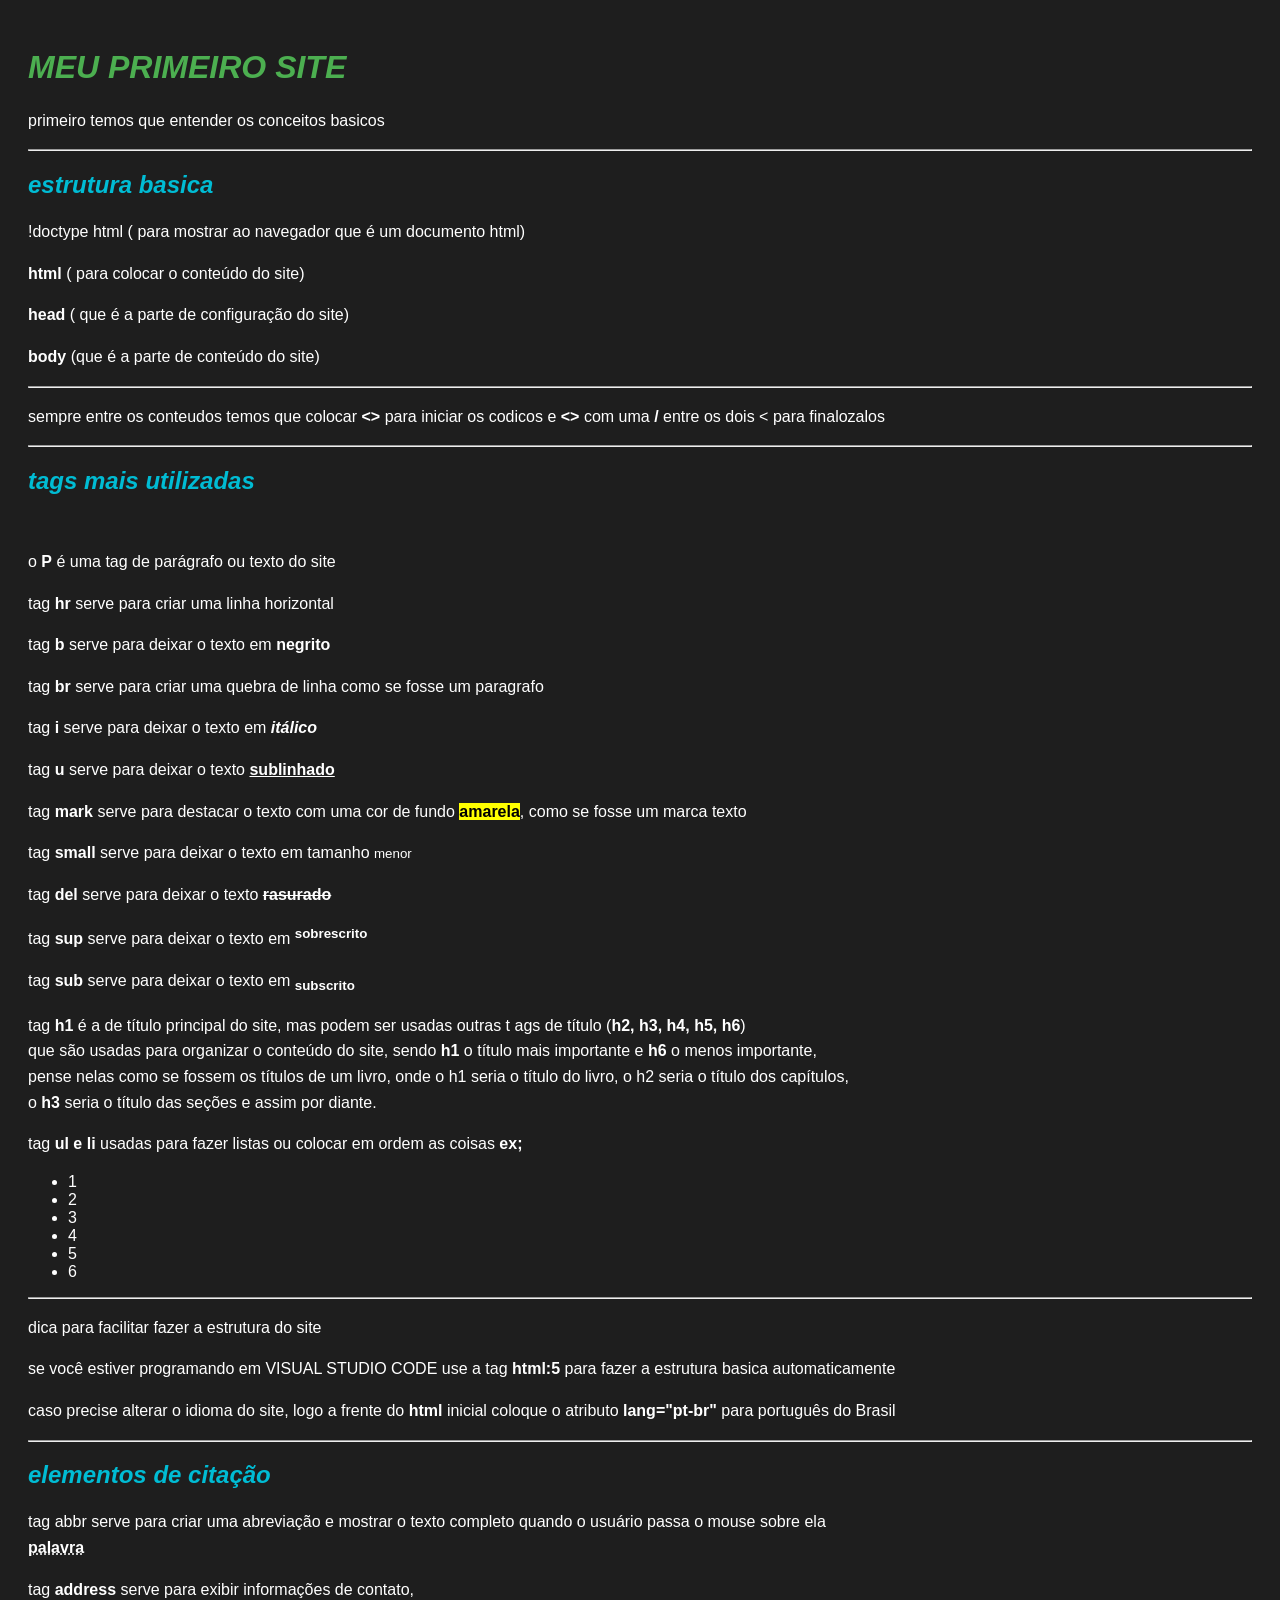
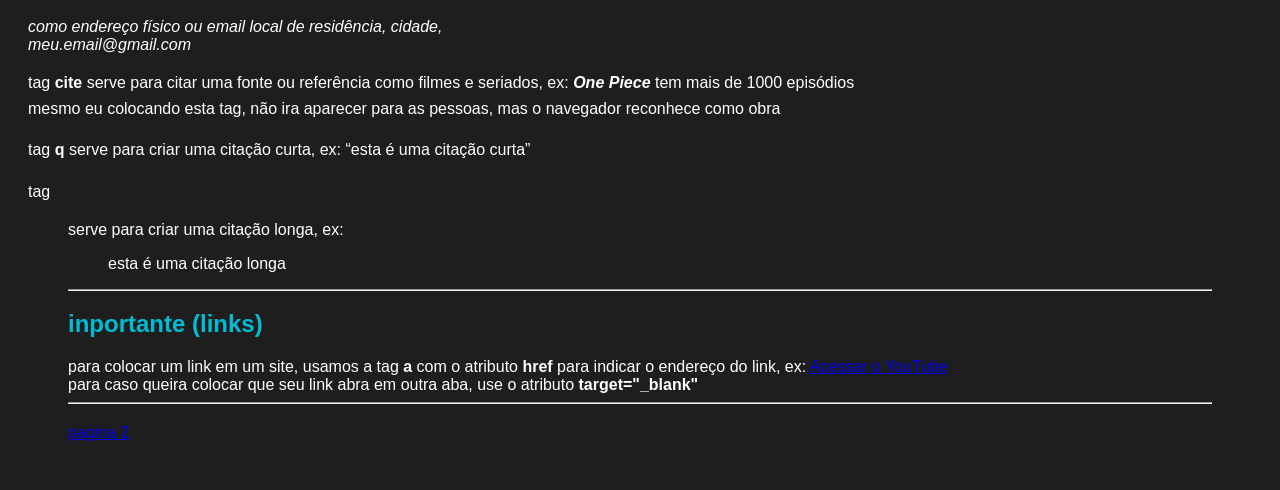
==== index.html @ dba4442e "Add files via upload" ====
<!DOCTYPE html>
<html lang="pt-br">

<head>
    <meta charset="UTF-8">
    <meta http-equiv="X-UA-Compatible" content="IE=edge">
    <meta name="viewport" content="width=device-width, initial-scale=1.0">
    <meta name="description" content="esse é o meu primeiro site, onde eu aprendo os conceitos basicos de html">
    <meta name="keywords"
        content="html, css, javascript, site, desenvolvimento web, programação web, conceitos basicos, estrutura de site">
    <meta name="author" content="Rafael Ribeiro">
    <title>MEU PRIMEIRO SITE</title>
    <style>
        body {
            background-color: #1e1e1e;
            color: white;
            font-family: Arial;
            padding: 20px;
        }

        h1 {
            color: #4CAF50;
        }

        h2 {
            color: #00bcd4;
        }

        p {
            line-height: 1.6;
        }
    </style>
</head>

<body>
    <h1><i>MEU PRIMEIRO SITE</i></h1>

    <p>primeiro temos que entender os conceitos basicos</p>

    <hr>
    <h2><i>estrutura basica</i></h2>

    <p>!doctype html ( para mostrar ao navegador que é um documento html)</p>

    <p><b>html</b> ( para colocar o conteúdo do site)</p>

    <p><b>head</b> ( que é a parte de configuração do site)</p>

    <p><b>body</b> (que é a parte de conteúdo do site)</p>
    <hr>
    <p>sempre entre os conteudos temos que colocar <b>
            <>
        </b> para iniciar os codicos e <b>
            <>
        </b> com uma <b>/</b> entre os dois < para finalozalos</p>
            <hr>
            <h2><i><b>tags mais utilizadas</b></i></h2>
            <br>
            <p>o <b>P</b> é uma tag de parágrafo ou texto do site</p>

            <p>tag <b>hr</b> serve para criar uma linha horizontal </p>

            <p>tag <b>b</b> serve para deixar o texto em <b>negrito</b></p>

            <p>tag <b>br</b> serve para criar uma quebra de linha como se fosse um paragrafo</p>

            <p>tag <b>i</b> serve para deixar o texto em <i><b>itálico</b></i></p>

            <p>tag <b>u</b> serve para deixar o texto <u><b>sublinhado</b></u></p>

            <p>tag <b>mark</b> serve para destacar o texto com uma cor de fundo <mark><b>amarela</b></mark>, como se
                fosse um marca texto</p>

            <p>tag <b>small</b> serve para deixar o texto em tamanho <small>menor</small></p>

            <p>tag <b>del</b> serve para deixar o texto <del><b>rasurado</b></del></p>

            <p>tag <b>sup</b> serve para deixar o texto em <sup><b>sobrescrito</b></sup></p>

            <p>tag <b>sub</b> serve para deixar o texto em <sub><b>subscrito</b></sub></p>

            <P> tag <b>h1</b> é a de título principal do site, mas podem ser usadas outras t
                ags de título (<b>h2, h3, h4, h5, h6</b>)

                <br>que são usadas para organizar o conteúdo do site, sendo <b>h1</b>
                o título mais importante e <b>h6</b> o menos importante,
                <br>pense nelas como se fossem os títulos de um livro, onde o h1 seria o título do livro, o h2 seria o
                título dos capítulos,
                <br> o <b>h3</b> seria o título das seções e assim por diante. <br>
            <p>tag <b>ul e li</b> usadas para fazer listas ou colocar em ordem as coisas <b>ex;</b>
            <ul>
                <li>1</li>
                <li>2</li>
                <li>3</li>
                <li>4</li>
                <li>5</li>
                <li>6</li>


            </ul>
    </p>
    </P>
    <hr>

    <p>dica para facilitar fazer a estrutura do site</p>
    <p>se você estiver programando em VISUAL STUDIO CODE use a tag <b>html:5</b> para fazer a estrutura basica
        automaticamente</p>

    <p>caso precise alterar o idioma do site, logo a frente do <b>html</b> inicial coloque o atributo
        <b>lang="pt-br"</b> para português do Brasil
    </p>

    <hr>
    <h2><i><b>elementos de citação</b></i></h2>

    <p>tag abbr serve para criar uma abreviação e mostrar o texto completo quando o usuário passa o mouse sobre
        ela <br>

        <abbr title="ex: descrição para uma paravra"><b>palavra</b></abbr>
    </p>

    <p>tag <b>address</b> serve para exibir informações de contato,
    <address> como endereço físico ou email local de residência, cidade,<br> meu.email@gmail.com</address>
    </p>

    <p>tag <b>cite</b> serve para citar uma fonte ou referência como filmes e seriados, ex: <b><cite>One
                Piece</cite></b> tem mais de 1000 episódios <br>
        mesmo eu colocando esta tag, não ira aparecer para as pessoas, mas o navegador reconhece como obra</p>

    <p>tag <b>q</b> serve para criar uma citação curta, ex: <q>esta é uma citação curta</q></p>

    <p>tag
    <blockquote> serve para criar uma citação longa, ex: <blockquote>esta é uma citação longa</blockquote>
        </p>
        <hr>

        <!-- vamos aprender links! -->
        <!--muito inportante-->
        <h2>inportante (links)</h2>
        para colocar um link em um site, usamos a tag <b>a</b> com o atributo <b>href</b> para indicar o endereço do
        link, ex:
        <a href="https://www.youtube.com" target="_blank">Acessar o YouTube</a> <br>

        para caso queira colocar que seu link abra em outra aba, use o atributo <b>target="_blank"</b>
        <hr>
        <p><a href="pag2.html">pagina 2</a></p>
</body>
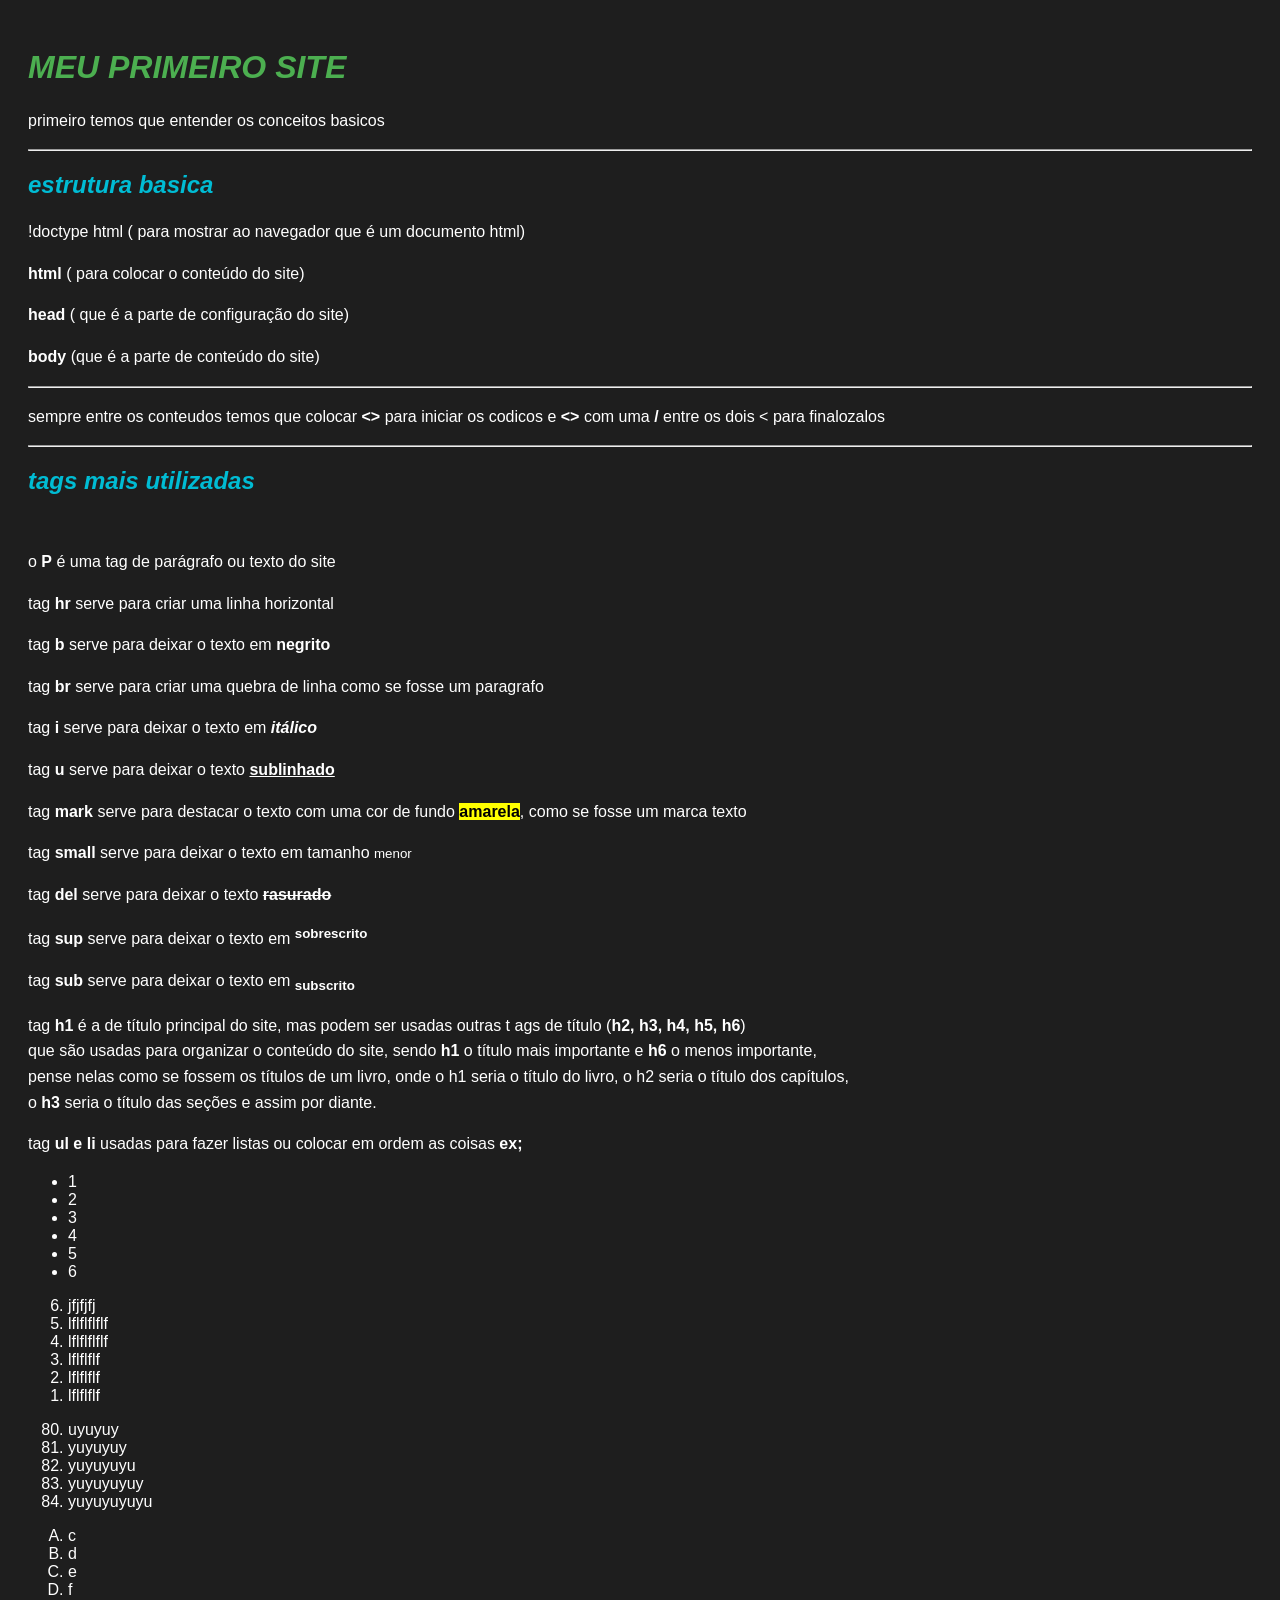
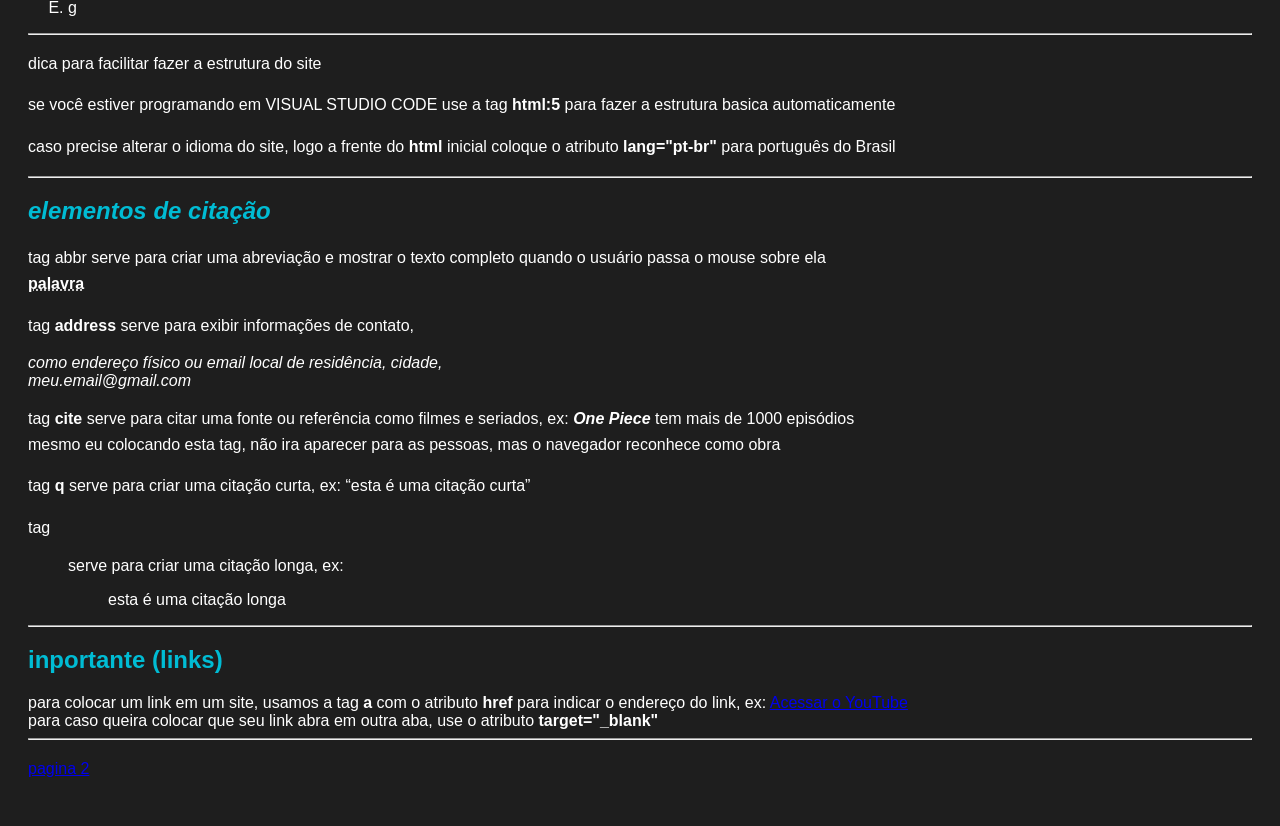
==== commit e5ffc3cb: "Refactor index.html to use header, main, and footer Refactor HTML structure to use semantic elements" ====
--- a/index.html
+++ b/index.html
@@ -33,109 +33,137 @@
 </head>
 
 <body>
-    <h1><i>MEU PRIMEIRO SITE</i></h1>
+    <header>
+        <h1><i>MEU PRIMEIRO SITE</i></h1>
+    </header>
+    <main>
+        <p>primeiro temos que entender os conceitos basicos</p>
 
-    <p>primeiro temos que entender os conceitos basicos</p>
+        <hr>
+        <h2><i>estrutura basica</i></h2>
 
-    <hr>
-    <h2><i>estrutura basica</i></h2>
+        <p>!doctype html ( para mostrar ao navegador que é um documento html)</p>
 
-    <p>!doctype html ( para mostrar ao navegador que é um documento html)</p>
+        <p><b>html</b> ( para colocar o conteúdo do site)</p>
 
-    <p><b>html</b> ( para colocar o conteúdo do site)</p>
+        <p><b>head</b> ( que é a parte de configuração do site)</p>
 
-    <p><b>head</b> ( que é a parte de configuração do site)</p>
+        <p><b>body</b> (que é a parte de conteúdo do site)</p>
+        <hr>
+        <p>sempre entre os conteudos temos que colocar <b>
+                <>
+            </b> para iniciar os codicos e <b>
+                <>
+            </b> com uma <b>/</b> entre os dois < para finalozalos</p>
+                <hr>
+                <h2><i><b>tags mais utilizadas</b></i></h2>
+                <br>
+                <p>o <b>P</b> é uma tag de parágrafo ou texto do site</p>
 
-    <p><b>body</b> (que é a parte de conteúdo do site)</p>
-    <hr>
-    <p>sempre entre os conteudos temos que colocar <b>
-            <>
-        </b> para iniciar os codicos e <b>
-            <>
-        </b> com uma <b>/</b> entre os dois < para finalozalos</p>
-            <hr>
-            <h2><i><b>tags mais utilizadas</b></i></h2>
-            <br>
-            <p>o <b>P</b> é uma tag de parágrafo ou texto do site</p>
+                <p>tag <b>hr</b> serve para criar uma linha horizontal </p>
 
-            <p>tag <b>hr</b> serve para criar uma linha horizontal </p>
+                <p>tag <b>b</b> serve para deixar o texto em <b>negrito</b></p>
 
-            <p>tag <b>b</b> serve para deixar o texto em <b>negrito</b></p>
+                <p>tag <b>br</b> serve para criar uma quebra de linha como se fosse um paragrafo</p>
 
-            <p>tag <b>br</b> serve para criar uma quebra de linha como se fosse um paragrafo</p>
+                <p>tag <b>i</b> serve para deixar o texto em <i><b>itálico</b></i></p>
 
-            <p>tag <b>i</b> serve para deixar o texto em <i><b>itálico</b></i></p>
+                <p>tag <b>u</b> serve para deixar o texto <u><b>sublinhado</b></u></p>
 
-            <p>tag <b>u</b> serve para deixar o texto <u><b>sublinhado</b></u></p>
+                <p>tag <b>mark</b> serve para destacar o texto com uma cor de fundo <mark><b>amarela</b></mark>, como se
+                    fosse um marca texto</p>
 
-            <p>tag <b>mark</b> serve para destacar o texto com uma cor de fundo <mark><b>amarela</b></mark>, como se
-                fosse um marca texto</p>
+                <p>tag <b>small</b> serve para deixar o texto em tamanho <small>menor</small></p>
 
-            <p>tag <b>small</b> serve para deixar o texto em tamanho <small>menor</small></p>
+                <p>tag <b>del</b> serve para deixar o texto <del><b>rasurado</b></del></p>
 
-            <p>tag <b>del</b> serve para deixar o texto <del><b>rasurado</b></del></p>
+                <p>tag <b>sup</b> serve para deixar o texto em <sup><b>sobrescrito</b></sup></p>
 
-            <p>tag <b>sup</b> serve para deixar o texto em <sup><b>sobrescrito</b></sup></p>
+                <p>tag <b>sub</b> serve para deixar o texto em <sub><b>subscrito</b></sub></p>
 
-            <p>tag <b>sub</b> serve para deixar o texto em <sub><b>subscrito</b></sub></p>
+                <P> tag <b>h1</b> é a de título principal do site, mas podem ser usadas outras t
+                    ags de título (<b>h2, h3, h4, h5, h6</b>)
 
-            <P> tag <b>h1</b> é a de título principal do site, mas podem ser usadas outras t
-                ags de título (<b>h2, h3, h4, h5, h6</b>)
-
-                <br>que são usadas para organizar o conteúdo do site, sendo <b>h1</b>
-                o título mais importante e <b>h6</b> o menos importante,
-                <br>pense nelas como se fossem os títulos de um livro, onde o h1 seria o título do livro, o h2 seria o
-                título dos capítulos,
-                <br> o <b>h3</b> seria o título das seções e assim por diante. <br>
-            <p>tag <b>ul e li</b> usadas para fazer listas ou colocar em ordem as coisas <b>ex;</b>
-            <ul>
-                <li>1</li>
-                <li>2</li>
-                <li>3</li>
-                <li>4</li>
-                <li>5</li>
-                <li>6</li>
+                    <br>que são usadas para organizar o conteúdo do site, sendo <b>h1</b>
+                    o título mais importante e <b>h6</b> o menos importante,
+                    <br>pense nelas como se fossem os títulos de um livro, onde o h1 seria o título do livro, o h2 seria
+                    o
+                    título dos capítulos,
+                    <br> o <b>h3</b> seria o título das seções e assim por diante. <br>
+                <p>tag <b>ul e li</b> usadas para fazer listas ou colocar em ordem as coisas <b>ex;</b>
+                <ul>
+                    <li>1</li>
+                    <li>2</li>
+                    <li>3</li>
+                    <li>4</li>
+                    <li>5</li>
+                    <li>6</li>
 
 
-            </ul>
+                </ul>
+                <ol reversed>
+                    <li>jfjfjfj</li>
+                    <li>lflflflflf</li>
+                    <li>lflflflflf</li>
+                    <li>lflflflf</li>
+                    <li>lflflflf</li>
+                    <li>lflflflf</li> 
+                </ol>
+                <ol start="80">
+                    <li>uyuyuy</li>
+                    <li>yuyuyuy</li>
+                    <li>yuyuyuyu</li>
+                    <li>yuyuyuyuy</li>
+                    <li>yuyuyuyuyu</li>
+                </ol>
+                <ol type="A">
+                    <li>c</li>
+                    <li>d</li>
+                    <li>e</li>
+                    <li>f</li>
+                    <li>g</li>
+
+                </ol>
+        </p>
+        </P>
+        <hr>
+
+        <p>dica para facilitar fazer a estrutura do site</p>
+        <p>se você estiver programando em VISUAL STUDIO CODE use a tag <b>html:5</b> para fazer a estrutura basica
+            automaticamente</p>
+
+        <p>caso precise alterar o idioma do site, logo a frente do <b>html</b> inicial coloque o atributo
+            <b>lang="pt-br"</b> para português do Brasil
+        </p>
+
+        <hr>
+        <h2><i><b>elementos de citação</b></i></h2>
+
+        <p>tag abbr serve para criar uma abreviação e mostrar o texto completo quando o usuário passa o mouse sobre
+            ela <br>
+
+            <abbr title="ex: descrição para uma paravra"><b>palavra</b></abbr>
+        </p>
+
+        <p>tag <b>address</b> serve para exibir informações de contato,
+        <address> como endereço físico ou email local de residência, cidade,<br> meu.email@gmail.com</address>
+        </p>
+
+        <p>tag <b>cite</b> serve para citar uma fonte ou referência como filmes e seriados, ex: <b><cite>One
+                    Piece</cite></b> tem mais de 1000 episódios <br>
+            mesmo eu colocando esta tag, não ira aparecer para as pessoas, mas o navegador reconhece como obra</p>
+
+        <p>tag <b>q</b> serve para criar uma citação curta, ex: <q>esta é uma citação curta</q></p>
+
+        <p>tag
+        <blockquote> serve para criar uma citação longa, ex: <blockquote>esta é uma citação longa</blockquote>
+    </main>
     </p>
-    </P>
     <hr>
 
-    <p>dica para facilitar fazer a estrutura do site</p>
-    <p>se você estiver programando em VISUAL STUDIO CODE use a tag <b>html:5</b> para fazer a estrutura basica
-        automaticamente</p>
-
-    <p>caso precise alterar o idioma do site, logo a frente do <b>html</b> inicial coloque o atributo
-        <b>lang="pt-br"</b> para português do Brasil
-    </p>
-
-    <hr>
-    <h2><i><b>elementos de citação</b></i></h2>
-
-    <p>tag abbr serve para criar uma abreviação e mostrar o texto completo quando o usuário passa o mouse sobre
-        ela <br>
-
-        <abbr title="ex: descrição para uma paravra"><b>palavra</b></abbr>
-    </p>
-
-    <p>tag <b>address</b> serve para exibir informações de contato,
-    <address> como endereço físico ou email local de residência, cidade,<br> meu.email@gmail.com</address>
-    </p>
-
-    <p>tag <b>cite</b> serve para citar uma fonte ou referência como filmes e seriados, ex: <b><cite>One
-                Piece</cite></b> tem mais de 1000 episódios <br>
-        mesmo eu colocando esta tag, não ira aparecer para as pessoas, mas o navegador reconhece como obra</p>
-
-    <p>tag <b>q</b> serve para criar uma citação curta, ex: <q>esta é uma citação curta</q></p>
-
-    <p>tag
-    <blockquote> serve para criar uma citação longa, ex: <blockquote>esta é uma citação longa</blockquote>
-        </p>
-        <hr>
-
-        <!-- vamos aprender links! -->
-        <!--muito inportante-->
+    <!-- vamos aprender links! -->
+    <!--muito inportante-->
+    <footer>
         <h2>inportante (links)</h2>
         para colocar um link em um site, usamos a tag <b>a</b> com o atributo <b>href</b> para indicar o endereço do
         link, ex:
@@ -144,4 +172,5 @@
         para caso queira colocar que seu link abra em outra aba, use o atributo <b>target="_blank"</b>
         <hr>
         <p><a href="pag2.html">pagina 2</a></p>
-</body>+    </footer>
+</body>
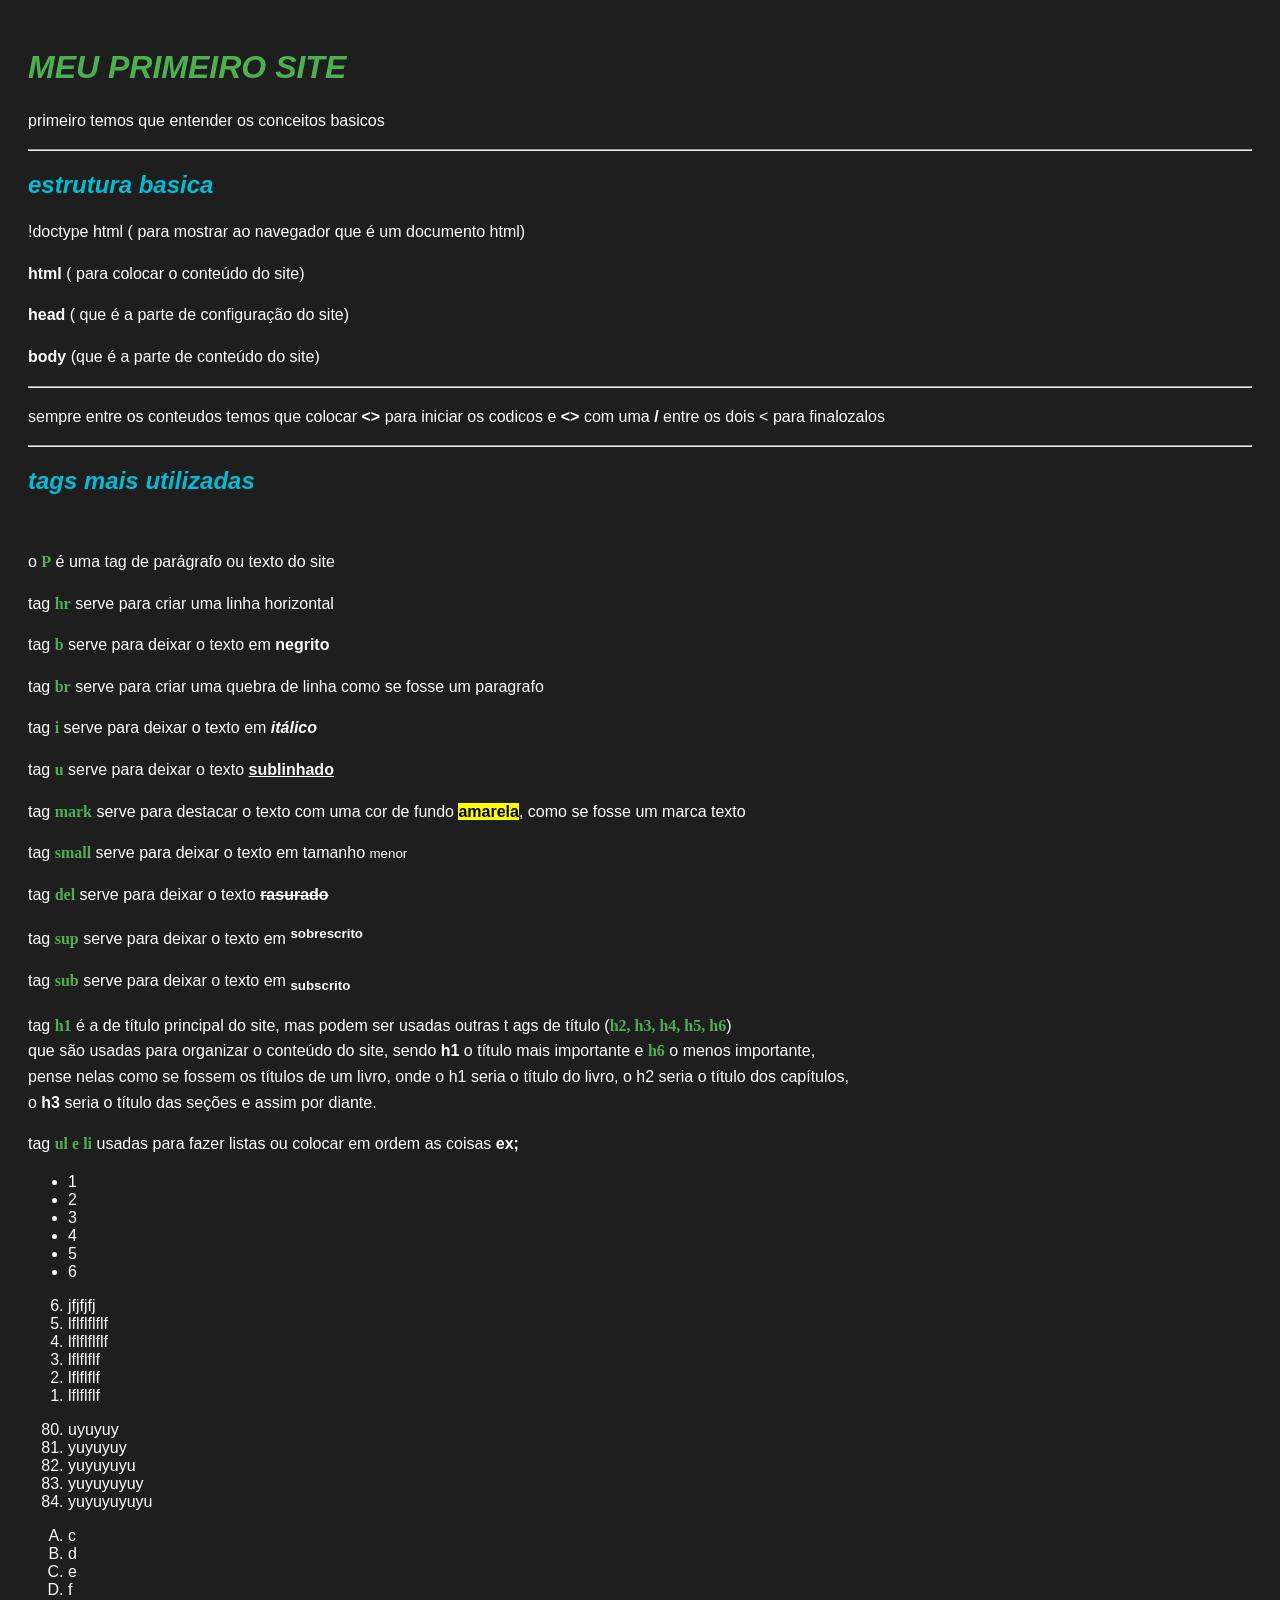
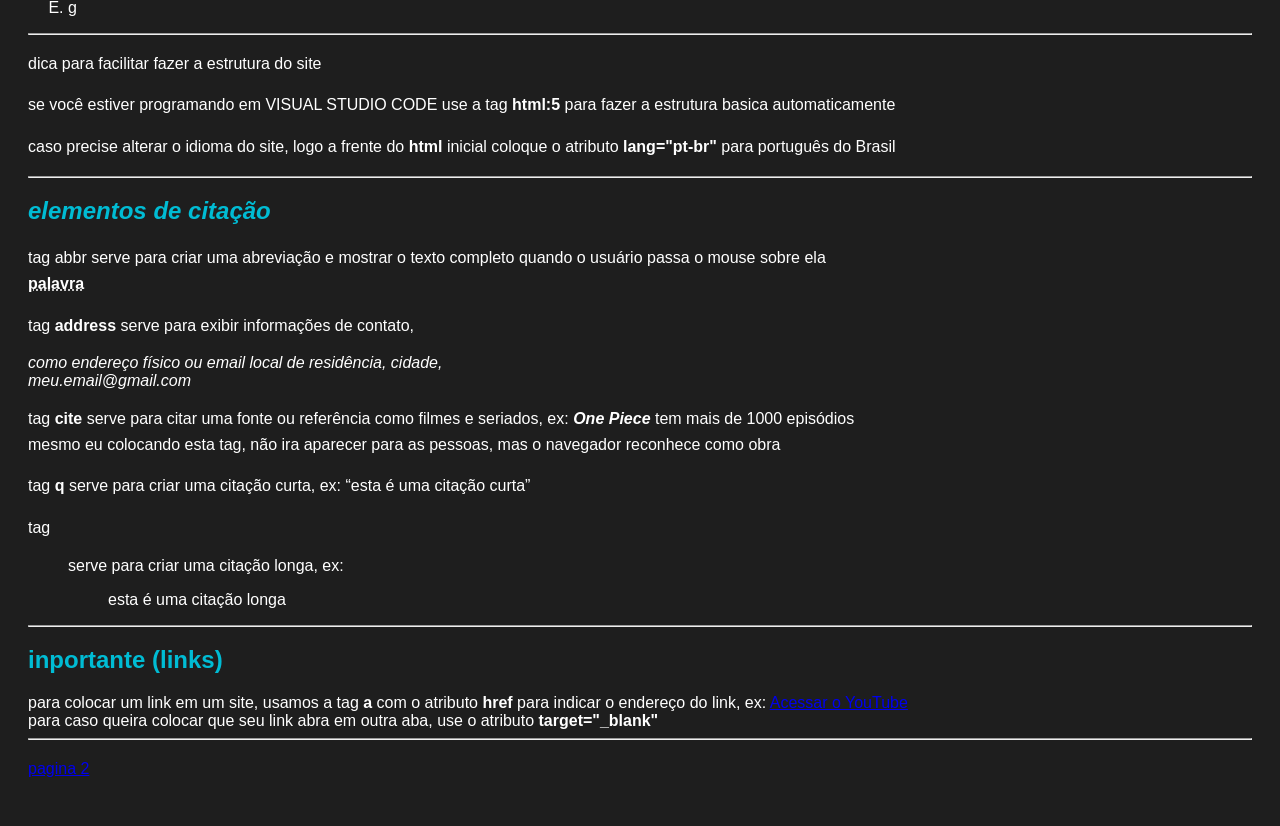
==== commit 667c82a2: "Update index.html" ====
--- a/index.html
+++ b/index.html
@@ -58,39 +58,44 @@
                 <hr>
                 <h2><i><b>tags mais utilizadas</b></i></h2>
                 <br>
-                <p>o <b>P</b> é uma tag de parágrafo ou texto do site</p>
+                <style>
+                .yt {color: #4CAF50;
+                font-family:serif;}
+                
+                </style>
+                <p>o <b class="yt">P</b> é uma tag de parágrafo ou texto do site</p>
 
-                <p>tag <b>hr</b> serve para criar uma linha horizontal </p>
+                <p>tag <b class="yt">hr</b> serve para criar uma linha horizontal </p>
 
-                <p>tag <b>b</b> serve para deixar o texto em <b>negrito</b></p>
+                <p>tag <b class="yt">b</b> serve para deixar o texto em <b>negrito</b></p>
 
-                <p>tag <b>br</b> serve para criar uma quebra de linha como se fosse um paragrafo</p>
+                <p>tag <b class="yt">br</b> serve para criar uma quebra de linha como se fosse um paragrafo</p>
 
-                <p>tag <b>i</b> serve para deixar o texto em <i><b>itálico</b></i></p>
+                <p>tag <b class="yt">i</b> serve para deixar o texto em <i><b>itálico</b></i></p>
 
-                <p>tag <b>u</b> serve para deixar o texto <u><b>sublinhado</b></u></p>
+                <p>tag <b class="yt">u</b> serve para deixar o texto <u><b>sublinhado</b></u></p>
 
-                <p>tag <b>mark</b> serve para destacar o texto com uma cor de fundo <mark><b>amarela</b></mark>, como se
+                <p>tag <b class="yt">mark</b> serve para destacar o texto com uma cor de fundo <mark><b>amarela</b></mark>, como se
                     fosse um marca texto</p>
 
-                <p>tag <b>small</b> serve para deixar o texto em tamanho <small>menor</small></p>
+                <p>tag <b class="yt">small</b> serve para deixar o texto em tamanho <small>menor</small></p>
 
-                <p>tag <b>del</b> serve para deixar o texto <del><b>rasurado</b></del></p>
+                <p>tag <b class="yt">del</b> serve para deixar o texto <del><b>rasurado</b></del></p>
 
-                <p>tag <b>sup</b> serve para deixar o texto em <sup><b>sobrescrito</b></sup></p>
+                <p>tag <b class="yt">sup</b> serve para deixar o texto em <sup><b>sobrescrito</b></sup></p>
 
-                <p>tag <b>sub</b> serve para deixar o texto em <sub><b>subscrito</b></sub></p>
+                <p>tag <b class="yt">sub</b> serve para deixar o texto em <sub><b>subscrito</b></sub></p>
 
-                <P> tag <b>h1</b> é a de título principal do site, mas podem ser usadas outras t
-                    ags de título (<b>h2, h3, h4, h5, h6</b>)
+                <P> tag <b class="yt">h1</b> é a de título principal do site, mas podem ser usadas outras t
+                    ags de título (<b class="yt">h2, h3, h4, h5, h6</b>)
 
                     <br>que são usadas para organizar o conteúdo do site, sendo <b>h1</b>
-                    o título mais importante e <b>h6</b> o menos importante,
+                    o título mais importante e <b class="yt">h6</b> o menos importante,
                     <br>pense nelas como se fossem os títulos de um livro, onde o h1 seria o título do livro, o h2 seria
                     o
                     título dos capítulos,
                     <br> o <b>h3</b> seria o título das seções e assim por diante. <br>
-                <p>tag <b>ul e li</b> usadas para fazer listas ou colocar em ordem as coisas <b>ex;</b>
+                <p>tag <b class="yt">ul e li</b> usadas para fazer listas ou colocar em ordem as coisas <b>ex;</b>
                 <ul>
                     <li>1</li>
                     <li>2</li>
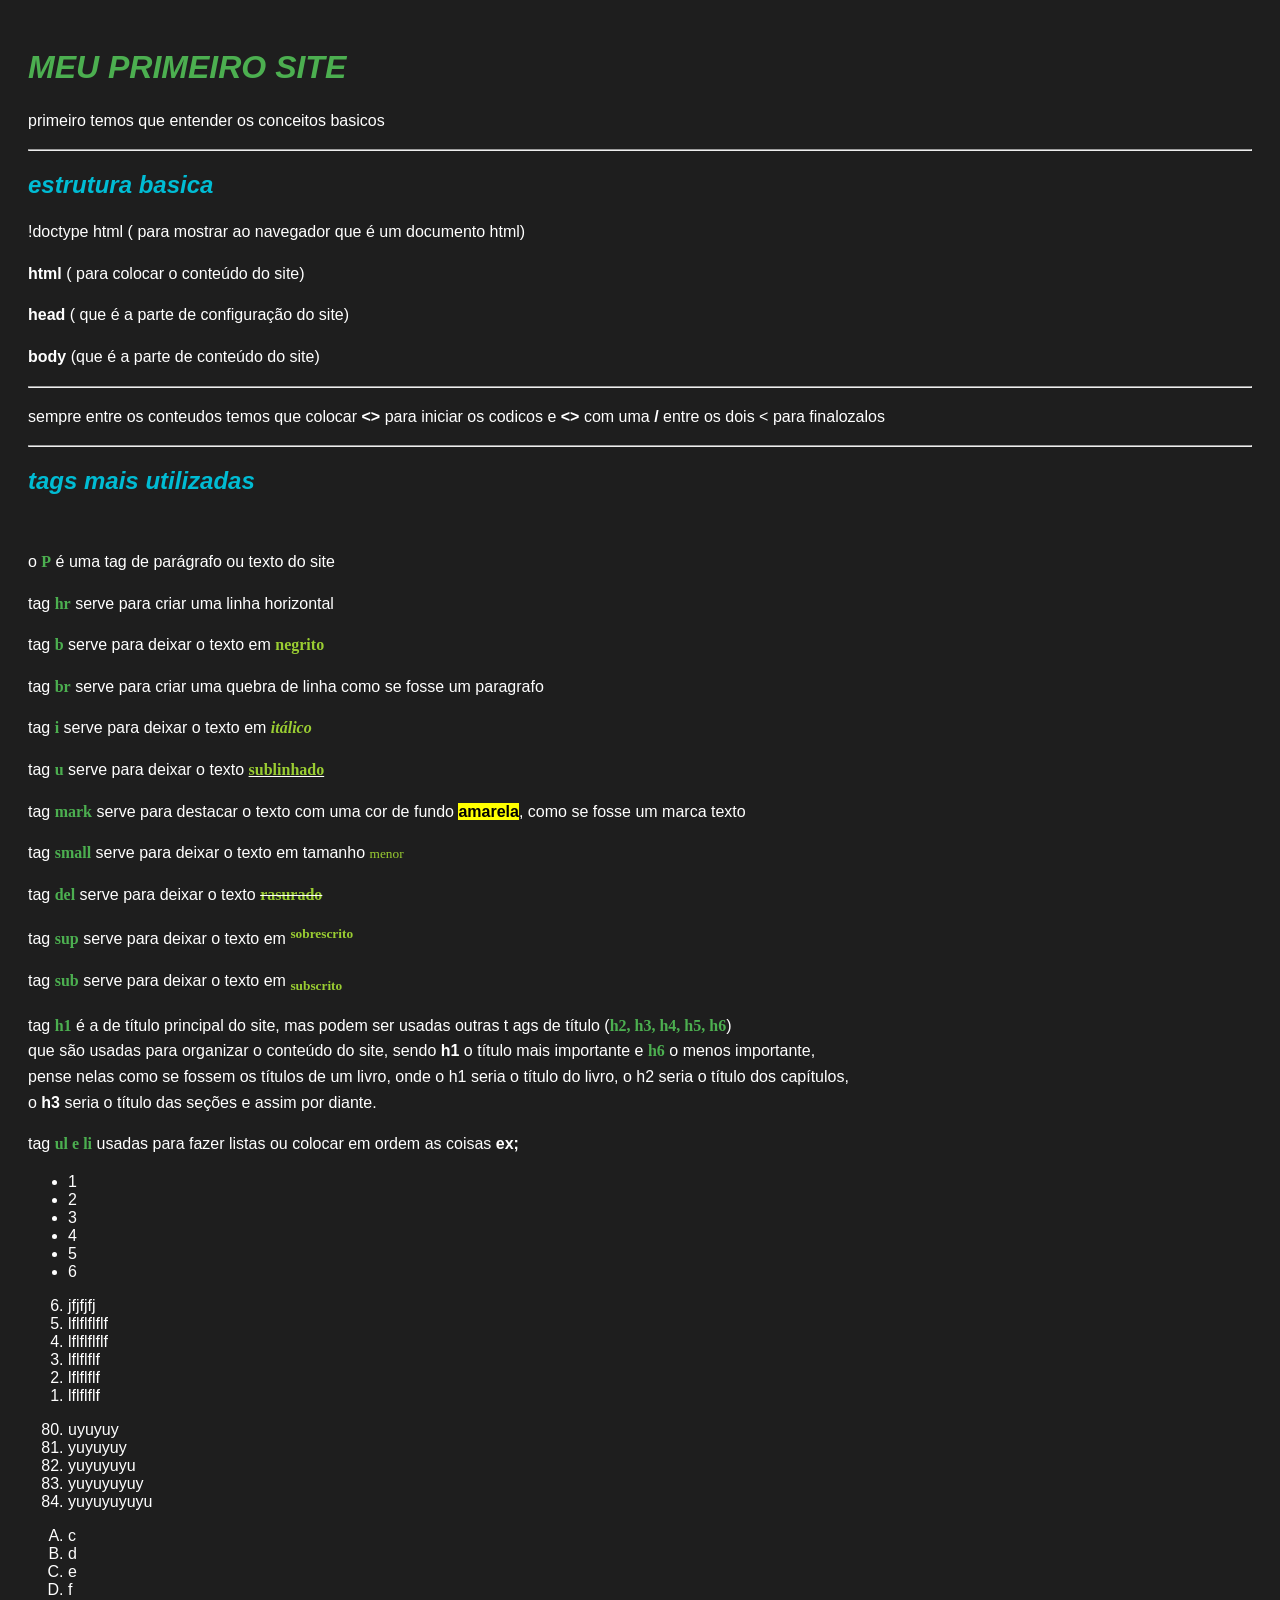
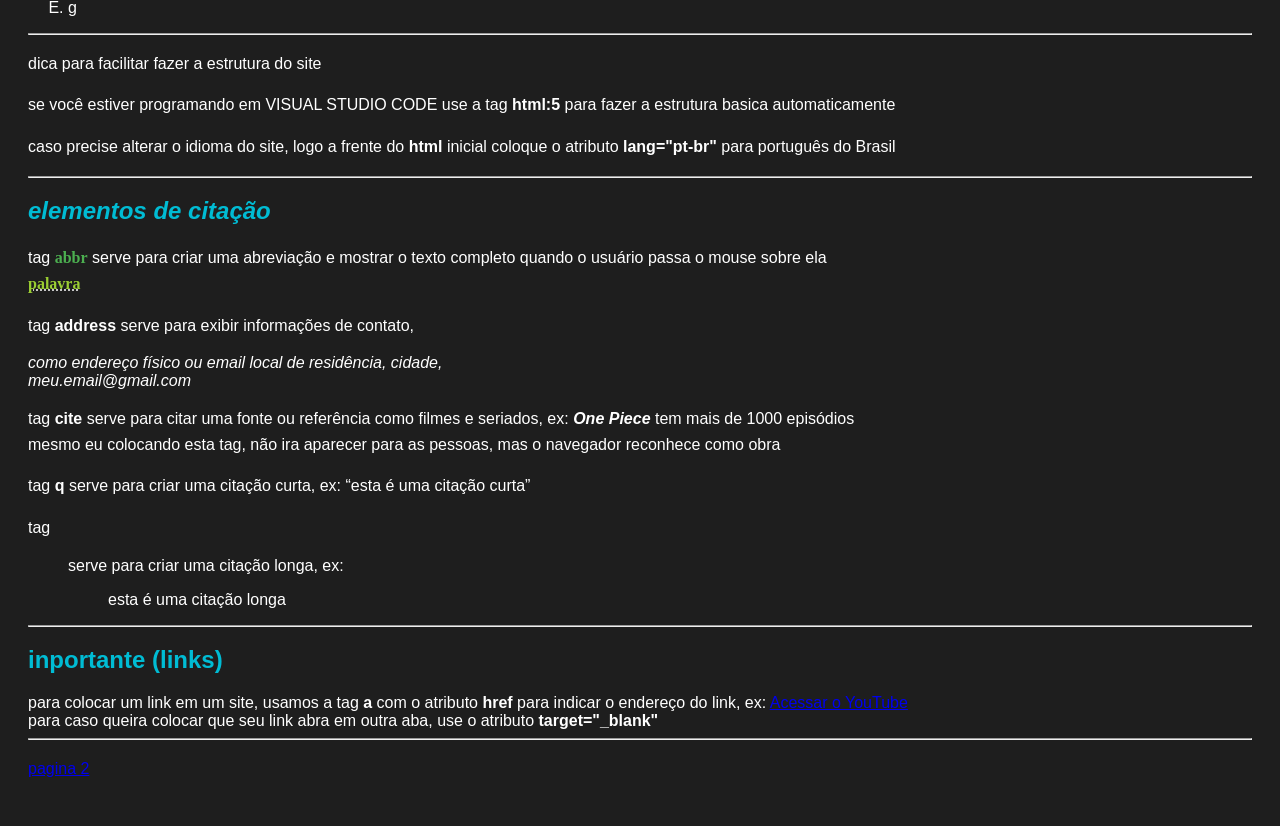
==== commit e692d41f: "Refactor index.html with new styles and structure Added additional styles and improved structure for" ====
--- a/index.html
+++ b/index.html
@@ -59,32 +59,37 @@
                 <h2><i><b>tags mais utilizadas</b></i></h2>
                 <br>
                 <style>
-                .yt {color: #4CAF50;
-                font-family:serif;}
-                
+                    .yt {
+                        color: #4CAF50;
+                        font-family: serif;
+                    }
+                </style>
+                <style>
+                    .dc {color: yellowgreen;font-family: serif;}
                 </style>
                 <p>o <b class="yt">P</b> é uma tag de parágrafo ou texto do site</p>
 
                 <p>tag <b class="yt">hr</b> serve para criar uma linha horizontal </p>
 
-                <p>tag <b class="yt">b</b> serve para deixar o texto em <b>negrito</b></p>
+                <p>tag <b class="yt">b</b> serve para deixar o texto em <b class="dc">negrito</b></p>
 
                 <p>tag <b class="yt">br</b> serve para criar uma quebra de linha como se fosse um paragrafo</p>
 
-                <p>tag <b class="yt">i</b> serve para deixar o texto em <i><b>itálico</b></i></p>
+                <p>tag <b class="yt">i</b> serve para deixar o texto em <i><b class="dc">itálico</b></i></p>
 
-                <p>tag <b class="yt">u</b> serve para deixar o texto <u><b>sublinhado</b></u></p>
+                <p>tag <b class="yt">u</b> serve para deixar o texto <u><b class="dc">sublinhado</b></u></p>
 
-                <p>tag <b class="yt">mark</b> serve para destacar o texto com uma cor de fundo <mark><b>amarela</b></mark>, como se
+                <p>tag <b class="yt">mark</b> serve para destacar o texto com uma cor de fundo
+                    <mark><b>amarela</b></mark>, como se
                     fosse um marca texto</p>
 
-                <p>tag <b class="yt">small</b> serve para deixar o texto em tamanho <small>menor</small></p>
+                <p>tag <b class="yt">small</b> serve para deixar o texto em tamanho <small class="dc">menor</small></p>
 
-                <p>tag <b class="yt">del</b> serve para deixar o texto <del><b>rasurado</b></del></p>
+                <p>tag <b class="yt">del</b> serve para deixar o texto <del><b class="dc">rasurado</b></del></p>
 
-                <p>tag <b class="yt">sup</b> serve para deixar o texto em <sup><b>sobrescrito</b></sup></p>
+                <p>tag <b class="yt">sup</b> serve para deixar o texto em <sup><b class="dc">sobrescrito</b></sup></p>
 
-                <p>tag <b class="yt">sub</b> serve para deixar o texto em <sub><b>subscrito</b></sub></p>
+                <p>tag <b class="yt">sub</b> serve para deixar o texto em <sub><b class="dc">subscrito</b></sub></p>
 
                 <P> tag <b class="yt">h1</b> é a de título principal do site, mas podem ser usadas outras t
                     ags de título (<b class="yt">h2, h3, h4, h5, h6</b>)
@@ -112,7 +117,7 @@
                     <li>lflflflflf</li>
                     <li>lflflflf</li>
                     <li>lflflflf</li>
-                    <li>lflflflf</li> 
+                    <li>lflflflf</li>
                 </ol>
                 <ol start="80">
                     <li>uyuyuy</li>
@@ -144,10 +149,10 @@
         <hr>
         <h2><i><b>elementos de citação</b></i></h2>
 
-        <p>tag abbr serve para criar uma abreviação e mostrar o texto completo quando o usuário passa o mouse sobre
+        <p>tag <strong class="yt">abbr</strong> serve para criar uma abreviação e mostrar o texto completo quando o usuário passa o mouse sobre
             ela <br>
 
-            <abbr title="ex: descrição para uma paravra"><b>palavra</b></abbr>
+            <abbr title="ex: descrição para uma paravra"><b class="dc">palavra</b></abbr>
         </p>
 
         <p>tag <b>address</b> serve para exibir informações de contato,
